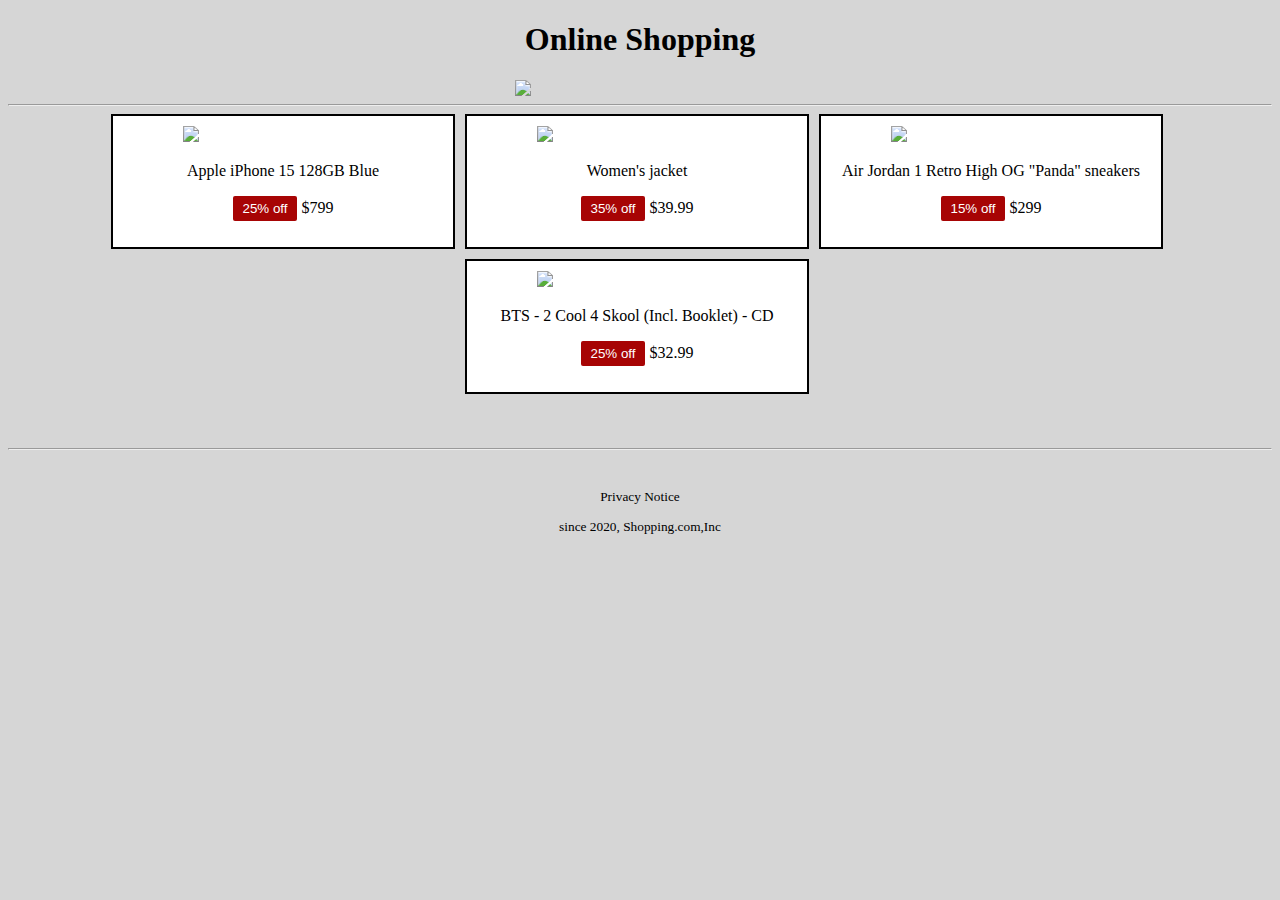
==== index.html @ 91c5cfcc "Add files via upload" ====
<!DOCTYPE html>
<html>
  <head>
    <title>shopping</title>
    <link rel="stylesheet" href="style/shop.css">
  </head>
  <body>
  <header>
 <center><h1>Online Shopping</h1></center>
    <img class="logo" src="image/logo.jpeg">
  </header>
  <hr>
  <center>
  <div class="preview">
      <a href="iphone.html"><img class="picture1" src="image/iphone.jpeg">
        <p class="title">
          Apple iPhone 15 128GB Blue</p> 
         <p><button class="button1">25% off </button> $799</p>
         </a>
  </div>
  <div class="preview">
    <a href="jacket.html"><img class="picture1" src="image/jacket.jpeg">
      <p class="title">
        Women's jacket</p> 
         <p><button class="button1">35% off </button> $39.99 </p>       
      </a>
</div>
<div class="preview">
  <a href="shoes.html"><img class="picture1" src="image/shoes.jpeg">
    <p class="title">
Air Jordan 1 Retro High OG "Panda" sneakers</p> 
<p><button class="button1">15% off </button> $299</p>
</a>
</div>
<div class="preview">    
  <a href="album.html"><img class="picture1" src="image/album.jpeg">
    <p class="title">
      BTS - 2 Cool 4 Skool (Incl. Booklet) - CD</p> 
      <p><button class="button1">25% off </button> $32.99</p></a>
</div>
<br><br><br>
<hr style="color: gray;"
</center>
<footer>
  <br><center><p class="point" style="font-size: smaller;">Privacy Notice</p>
    <p style="font-size: smaller;">since 2020,
      <a style=" color: black; text-decoration: none; border: none; padding:0% ; background-color: rgb(214, 214, 214);"  
    href="home.html">Shopping.com,Inc</a></p></center>
</footer>
</body>
</html>
---- style/shop.css ----
body{
    background-color: rgb(214, 214, 214);
  }
  
  .logo{
    width: 250px; 
      display: block;
      margin-left: auto;
      margin-right: auto;
  }
  .preview{
    width: 250px;
    display: inline-block;
    vertical-align: top;
    margin-right: 100px;
    margin-bottom: 10px;
    
  }
  .picture1{
    width: 200px; 
      display: inline-block;
      margin-left: 5px;
      margin-right: 5px;
  }
  .title{
    width: 300px;
  }
  
  a:link, a:visited {
    color: black;
    padding: 10px 20px;
    text-align: center;
    text-decoration: none;
    display: inline-block;
    cursor: pointer;
    border: 2px solid;
    background-color: rgb(255, 255, 255);
  }
  a:hover, a:active {
    opacity: 0.5;
  }
  .button1{
    background-color: rgb(167, 4, 4);
    color: white;
    border: none;
    padding-top: 5px;
    padding-bottom: 5px;
    padding-right: 10px;
    padding-left: 10px;
    border-radius: 2px;
  
  }
  .point:hover{
    cursor: pointer;
    text-decoration: underline;
    
  }
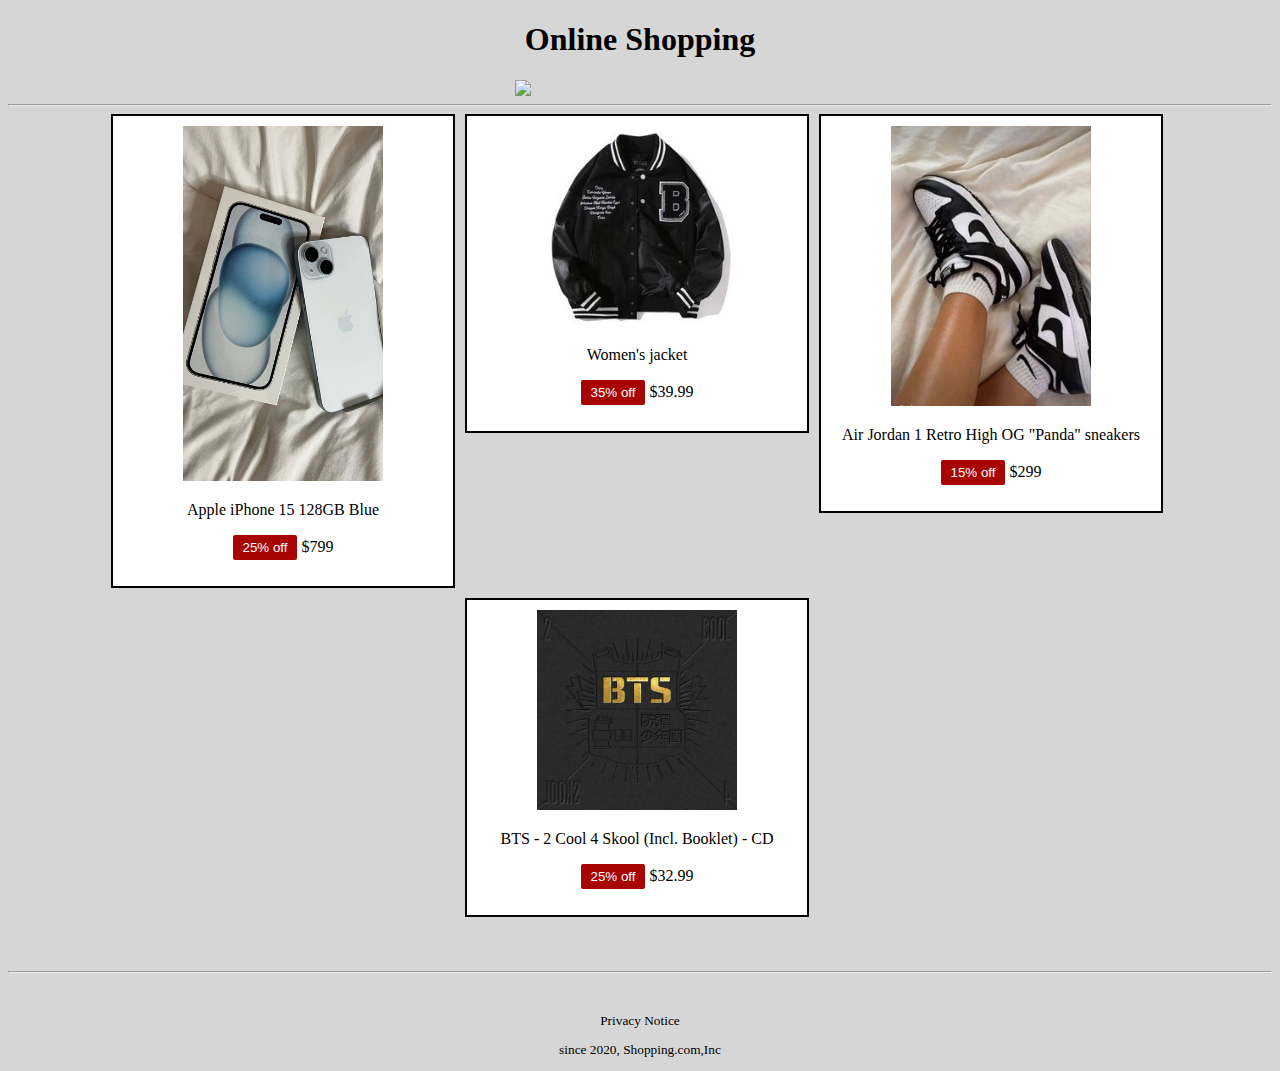
==== commit 4272074e: "Update index.html" ====
--- a/index.html
+++ b/index.html
@@ -12,28 +12,28 @@
   <hr>
   <center>
   <div class="preview">
-      <a href="iphone.html"><img class="picture1" src="image/iphone.jpeg">
+      <a href="iphone.html"><img class="picture1" src="image/iphone.jpg">
         <p class="title">
           Apple iPhone 15 128GB Blue</p> 
          <p><button class="button1">25% off </button> $799</p>
          </a>
   </div>
   <div class="preview">
-    <a href="jacket.html"><img class="picture1" src="image/jacket.jpeg">
+    <a href="jacket.html"><img class="picture1" src="image/jacket.jpg">
       <p class="title">
         Women's jacket</p> 
          <p><button class="button1">35% off </button> $39.99 </p>       
       </a>
 </div>
 <div class="preview">
-  <a href="shoes.html"><img class="picture1" src="image/shoes.jpeg">
+  <a href="shoes.html"><img class="picture1" src="image/shoes.jpg">
     <p class="title">
 Air Jordan 1 Retro High OG "Panda" sneakers</p> 
 <p><button class="button1">15% off </button> $299</p>
 </a>
 </div>
 <div class="preview">    
-  <a href="album.html"><img class="picture1" src="image/album.jpeg">
+  <a href="album.html"><img class="picture1" src="image/album.jpg">
     <p class="title">
       BTS - 2 Cool 4 Skool (Incl. Booklet) - CD</p> 
       <p><button class="button1">25% off </button> $32.99</p></a>
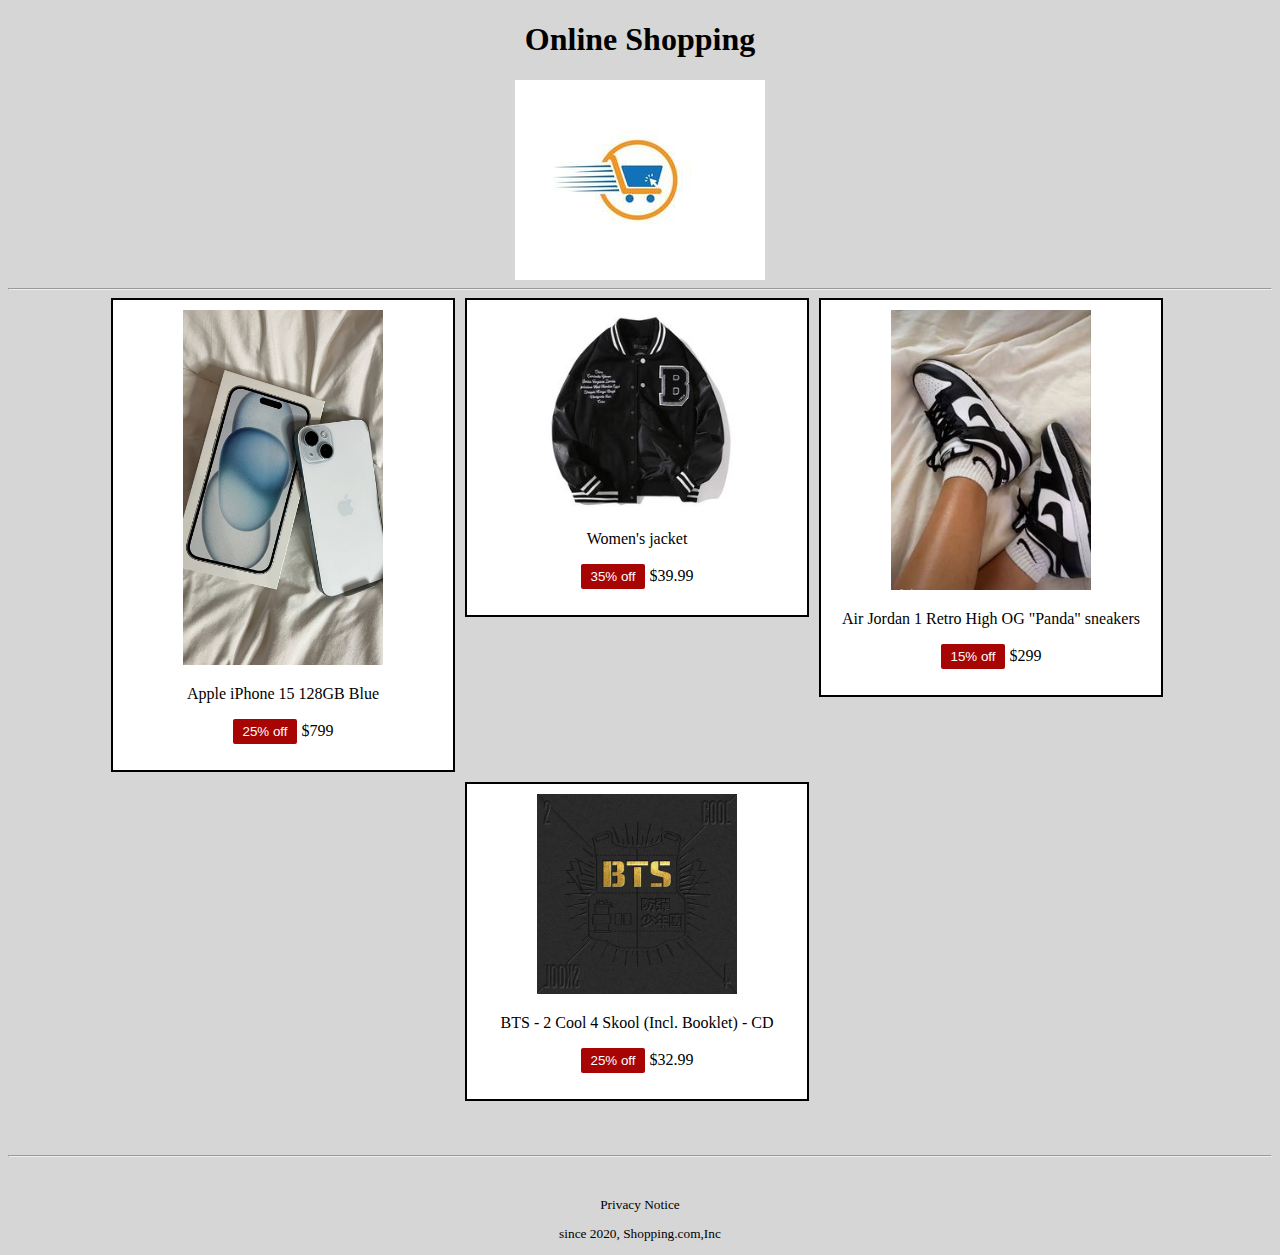
==== commit 5a907c6f: "Update index.html" ====
--- a/index.html
+++ b/index.html
@@ -7,7 +7,7 @@
   <body>
   <header>
  <center><h1>Online Shopping</h1></center>
-    <img class="logo" src="image/logo.jpeg">
+    <img class="logo" src="image/logo.jpg">
   </header>
   <hr>
   <center>
